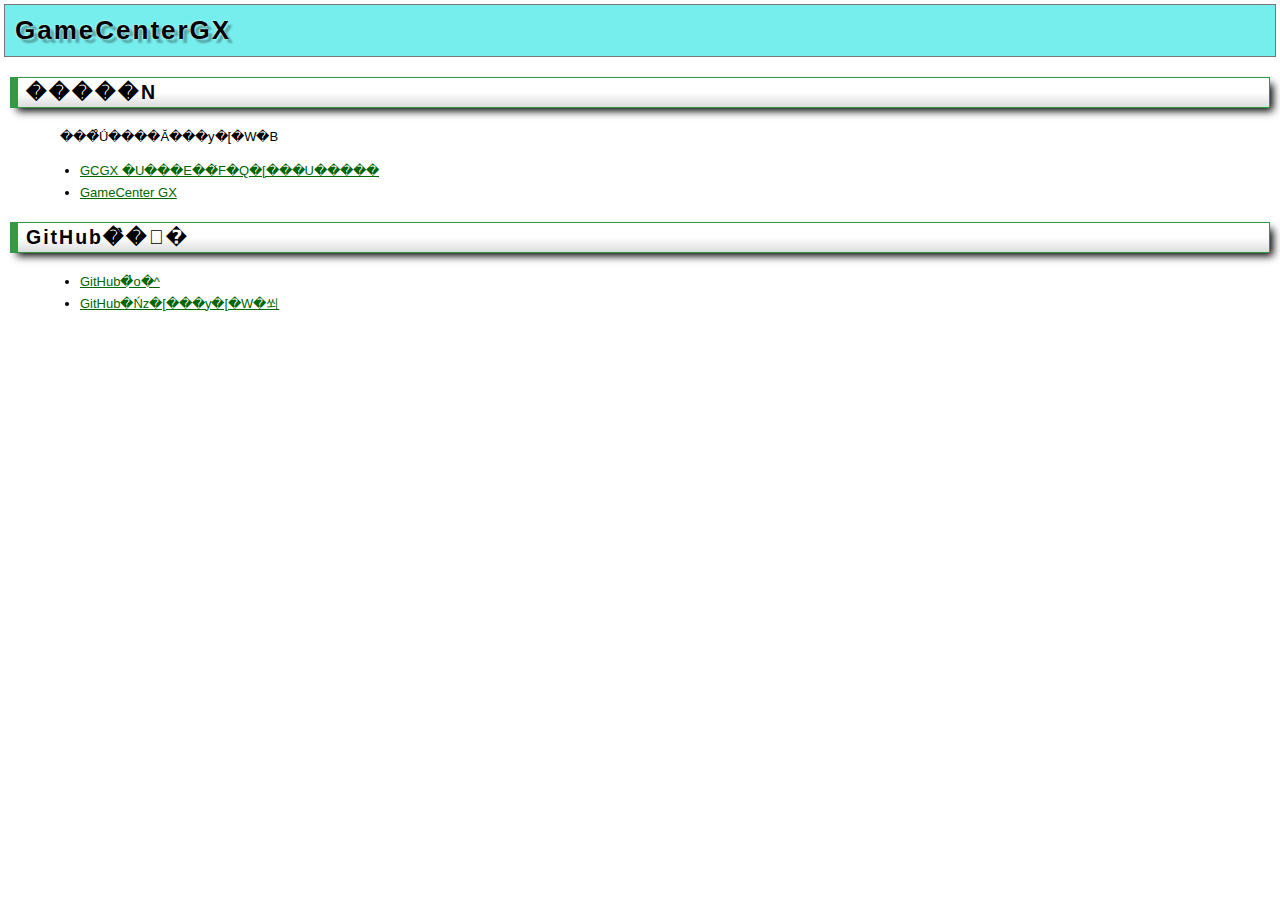
==== index.html @ 171c3ef1 "Add files via upload" ====
<!doctype html>
<html lang="ja">
<head>
 <META NAME="robots" CONTENT="index,follow">
 <meta charset="utf-8">
 <link rel="stylesheet" href="/style.css">
<title>GameCenterGX</title>
</head>

<body>
<h1>GameCenterGX</h1>

<h2>�����N</h2>
<p>���̊Ǘ����Ă���y�[�W�B</p>
<ul>
  <li><a href="https://gcgx.games/" target="_blank">GCGX �U���E��́F�Q�[���U�����</a></li>
  <li><a href="https://cheatcodes.web.fc2.com/" target="_blank">GameCenter GX</a></li>
</ul>

<h2>GitHub�̏�񃁃�</h2>
<ul>
  <li><a href="github.html">GitHub�̓o�^</a></li>
  <li><a href="hp.html">GitHub�Ńz�[���y�[�W�쐬</a></li>
</ul>



</body>
</html>
---- style.css ----
@charset "utf-8";body,td,th{font-family:ヒラギノ角ゴ ProN W3,Hiragino Kaku Gothic ProN,游ゴシック,YuGothic,メイリオ,Meiryo,sans-serif}pre{font-family:メイリオ,MSゴシック}blockquote,body,img,li,ol,p,pre,ul{margin:0;border:0;padding:0;font-size:13px;line-height:140%;font-weight:400;text-align:left}a{color:#060}a:hover{color:#0a0;text-decoration:none}a.img{color:#060}a:hover.img{color:#0a0}a.noborder,a:hover.noborder{border:0}fieldset{margin:0 60px 10px}fieldset p{margin:10px}fieldset table,hr{width:100%}hr{border:0;border-top:1px solid #ccc;color:#fff;text-align:center;margin:2em 0}iframe{display:block;margin:auto}iframe,img{max-width:100%}img{background-color:transparent;height:auto;filter:drop-shadow(2px 2px 2px rgb(0,0,0,0.5));vertical-align:middle}input[type=text]{font-size:9pt;max-width:96%;width:140px}input[type=submit]{font-size:9pt}a,h1,h2,h3,h4,h5,table,td,th,tr{margin:0;border:0;padding:0}#body,#footer,#header{margin:0 auto;border:0;padding:0;line-height:1.5em;background-color:#fff;text-align:left}#body{border-bottom:1px solid #cdc;padding-top:0;padding-bottom:20px}#body:after{content:"";clear:both;display:block}#header{background:#333;color:#fff;font-size:20px;font-weight:700;padding:4px 1pc;border-bottom:1px solid #bbb}#header a{text-decoration:none}#header a,#header a:hover{border:0;color:#fff}table{border-top:1px solid #555;border-left:1px solid #555;border-collapse:separate;border-spacing:0;margin:.5em auto}td,th{padding:2px 4px;border-right:1px solid #555;border-bottom:1px solid #555;font-size:9pt}th{background-color:#7ee;border-top:1px solid #eee;line-height:100%;padding:4px;text-align:center}caption{background-color:#9ee;border:1px solid #555;font-weight:700}dl,ol,ul{margin:.4em 20px .4em 50px}li{margin:.3em 30px}li.head{margin-left:1pc;border-bottom:1px solid;font-weight:700;list-style:none}span.head{background:linear-gradient(transparent 90%,gray 10%);font-weight:700}dl{border:1px solid #666;border-top:0;width:90%}dd,dt{border-top:1px solid #666;padding:4px}dt{background:#7ee;border-right:1px solid #666;float:left;margin-right:4px;font-weight:700}td ul,ul ul,ul ul li{margin-left:5px}ol{counter-reset:a;list-style:none}ol li{position:relative}ol>li:before{position:absolute;font-weight:700;counter-increment:a;content:counters(a,'-');background:#87cefa;color:#fff;padding:0 .4em;left:-28px}td ul li{margin-left:20px}h1,h2,h3,h4,h5{letter-spacing:2px;line-height:120%;text-align:left;clear:both}h1 a,h1 a:hover,h2 a,h2 a:hover,h3 a,h3 a:hover,h4 a,h4 a:hover,h5 a,h5 a:hover{border:0}h1{background-color:#7ee;border:1px solid #777;margin:4px 4px 1pc;text-shadow:0 0 2px #fff,4px 4px 2px rgba(0,0,0,.3)}.sub,h1{padding:10px}.sub{font-weight:700;margin:1pc 0 8px;border-top:1px solid #164;border-bottom:1px solid #164;border-left:1pc solid #164;font-size:22px}h2{margin:1em 10px;padding:3px 8px;border:1px solid #394;border-left:8px solid #394;background:linear-gradient(#fff,#fff,#dcdcdc);box-shadow:5px 5px 8px -2px}h3{margin:1em 25px 1em 30px;border:1px solid #5a7;border-left:8px solid #5a7;box-shadow:1px 1px 4px -2px}h3,h4{padding:3px 6px;background-color:cyan}h4{margin:1em 25px 1em 40px;border:1px solid #7a0;border-left:8px solid #7a0}h5{margin:1em 25px 1em 50px;padding:3px 6px;border:1px solid #333;border-left:8px solid #333;background-color:cyan}blockquote,p,pre{margin:10px 30px 1pc 60px}s{background-color:#ccc}rt{font-size:1em;margin-top:4px}strong{background-color:#ff0}blockquote{background-color:#eee;border:1px solid silver;border-radius:4px;padding:8px}details{transition:1s}details[open]{background:#c3f6ff}summary{cursor:pointer;border:1px solid #394;border-left:8px solid #394;font-size:18px;font-weight:700;letter-spacing:2px;background:linear-gradient(#fff,#fff,#dcdcdc);line-height:120%;margin:10px;padding:3px 8px}.border{border:1px solid #ccc;border-radius:4px;margin:10px 20px 1pc 44px;padding:5px 1pc}.center{text-align:center;margin:0 auto}.current{color:#000!important;background-color:#ccc!important}.dot{image-rendering:pixelated;image-rendering:-webkit-crisp-edges;image-rendering:-moz-crisp-edges;-ms-interpolation-mode:nearest-neighbor}.gray{border-radius:4px;background-color:#ccc;margin:10px 20px 1pc 44px;padding:5px 1pc}.black{border-radius:2px;background-color:#000;color:#fff;padding:1px 2px}.history{border:1px solid #777;height:75pt;overflow:auto}.icon-menu{background:#fff;border:1px solid #ccc;cursor:pointer;display:none;font:18px "MSゴシック";line-height:100%;padding:2px 4px 0;position:fixed;top:2px;right:8px;opacity:.7;z-index:2}.m4{margin:4px}.mtop{margin-top:10px}.ml_10{margin-left:10px}.ml_24{margin-left:24px}.ml_40{margin-left:40px}.mbox{border:1px solid #bbb;margin:4px}.mbox ol,.mbox ul{margin:8px 0 8px 8px}.mbox li{margin-left:14px;margin-right:2px}.mbox li li,.mbox ol li{margin-left:2px}.mbox hr{margin-top:0;margin-bottom:0}.en{font-size:small;margin-left:4px}.en:before{content:" - "}.st{position:relative;background-color:#7ee;cursor:pointer;font-weight:700;text-align:center}.st:after{position:absolute;content:'▼';font-size:6pt;right:4px}.st2{background-color:#fee;font-weight:700;text-align:center}.right{text-align:right;font-size:80%}.noborder,table.noborder td{border:0}table.fixed{table-layout:fixed;width:90%}table.fixed td{padding:0}table.fixed a{display:block;padding:2px 5px}table.fixed a:hover{color:#060;background-color:#3ff}.red{color:red;font-weight:bolder}.l2{column-count:2;column-width:200px}.l4 li{margin:1px;padding:1px;background-color:#eee;list-style-type:none}.l4{column-count:4;column-width:10pc}.l4 a{display:block;padding:.3em 8px}.l4 a:hover{background-color:cyan}.fmenu ul{list-style-type:none}.fmenu li{border-left:1px solid #999;display:block;float:left;margin:0;padding:0 5px;line-height:200%;min-width:5pc;text-align:center}.fmenu li:last-child{border-right:1px solid #999}.fmenu a{display:block;background-color:#eee}.fmenu a:hover{background-color:#ddd}.fmenu:after,.in:after,.share:after,hr{content:"";display:block;clear:both}.filter a{background:#666 no-repeat center center;color:#fff;padding:2px 10px;text-decoration:none}.filter a,.share li{line-height:200%;text-align:center}.share li{display:block;float:left;margin:0;min-width:5pc}.share a{font-weight:700;font-size:14px;color:#fff;display:block;text-decoration:none}.s_tw,.share a:hover{background-color:#000}.s_fb{background-color:#3b5998}.s_hb{background-color:#0060d0}.s_cp{background-color:#994c15}.rating{padding:0 60px}.star-rating{position:relative;width:5em;height:1em;font-size:24px}.star1,.star1-5,.star2,.star2-5,.star3,.star3-5,.star4,.star4-5,.star5{position:absolute;top:0;left:0;overflow:hidden;color:orange}.star-back{color:#ddd}.star1{width:20%}.star1-5{width:30%}.star2{width:40%}.star2-5{width:50%}.star3{width:60%}.star3-5{width:70%}.star4{width:80%}.star4-5{width:90%}.ubox{background-color:#eee;border:1px solid silver;border-radius:4px;padding:8px}.twitter-tweet{margin:0 auto}.vt{writing-mode:vertical-rl}.tablesorter .header{background-repeat:no-repeat;background-position:center right;cursor:pointer}.headerSortDown,.headerSortUp{background-color:#8dbdd8;position:relative}tr.odd{background-color:#f0f0f0}.headerSortUp:after{position:absolute;content:'▼';font-size:4pt;bottom:-4px;right:0}.headerSortDown:after{position:absolute;content:'▲';font-size:4pt;top:-3px;right:0}#footer ul{margin:0 30px 10px 0;text-align:center;float:left;min-width:16%}#navi{position:fixed;bottom:2px;left:100%;width:8pc;margin-left:-8pc;list-style:none;background:#666 no-repeat center center;border-radius:10px;transition:1s}#navi a:hover{color:#000;background:#ccc}#navi ul{margin:8px 4px}#navi li{border-top:1px dotted #ccc;color:#fff;font-size:11px;line-height:100%;list-style:none;margin:0;padding:1px 0}#navi li:first-child{border:0}#navi a{color:#fff;display:inline-block;font:11px/100% Arial,Helvetica,sans-serif;padding:2px 7px;text-decoration:none;width:88%;min-width:0;overflow:hidden;white-space:nowrap;text-overflow:ellipsis}#navi ul ul{margin:0 4px}#navi ul ul li{margin-left:4px;padding-left:2px;background:url(img/arrow.png)no-repeat 0 5px}#navi ul ul a{margin-left:8px;padding-left:2px}#navi hr{margin:auto;padding:0;width:94%}#left{float:left;width:20%;display:block}#main{float:left;width:80%}#footer{background:#333;color:#fff;text-align:center;padding:1pc 0 10px;border-bottom:1px solid #cdc;clear:both}#footer address{font-style:normal;padding-bottom:1px;margin-left:30px;margin-right:30px;clear:both}#footer a{color:#ccf}#footer a:hover{color:#fff}.box{display:inline-block;margin-left:60px;vertical-align:top}.box p{margin-left:0}.boxleft{float:left;min-width:4in}.boxboth:after{content:"";clear:both;display:block}.box2 ul{float:left;min-width:20pc}.box2{overflow:hidden}.box2:after{clear:both}#breadcrumb{background-color:#7ee;border-top:1px solid #fff;border-bottom:1px solid #bbb}#breadcrumb ol{margin:0;padding:4px 1pc}#breadcrumb ol li{display:inline;font-size:9pt;list-style-type:none;margin:0}#breadcrumb ol li:before{position:static;padding:0 0 0 2px;background:transparent;color:#000;content:" > "}#breadcrumb ol li:first-child:before{content:""}#toc{border:1px solid #bbb;margin:10px 40px}#toc:before{background-color:#7ee;border-bottom:1px dashed #bbb;content:"目次";display:block;font-weight:700;padding:2px 40px}@media screen and (max-width:640px){h3{margin-left:15px}h4{margin-left:20px}input[type=text]{width:5pc}P,ul{margin-left:20px;margin-right:20px}ul li{line-height:200%}fieldset{margin:0 20px 10px}#body,#footer,#header,div.smenu{width:100%;line-height:1.5em}#left{z-index:1;background:#fff;display:none;overflow:auto;position:fixed;left:0;top:0;right:0;bottom:0;width:100%}#header{font-size:18px;padding:2px}#main{width:100%}#navi{display:none}.box{margin-left:20px}.boxleft{float:none;min-width:80%}.box2 ul{float:left;min-width:40%}.icon-menu{display:inline-block}}
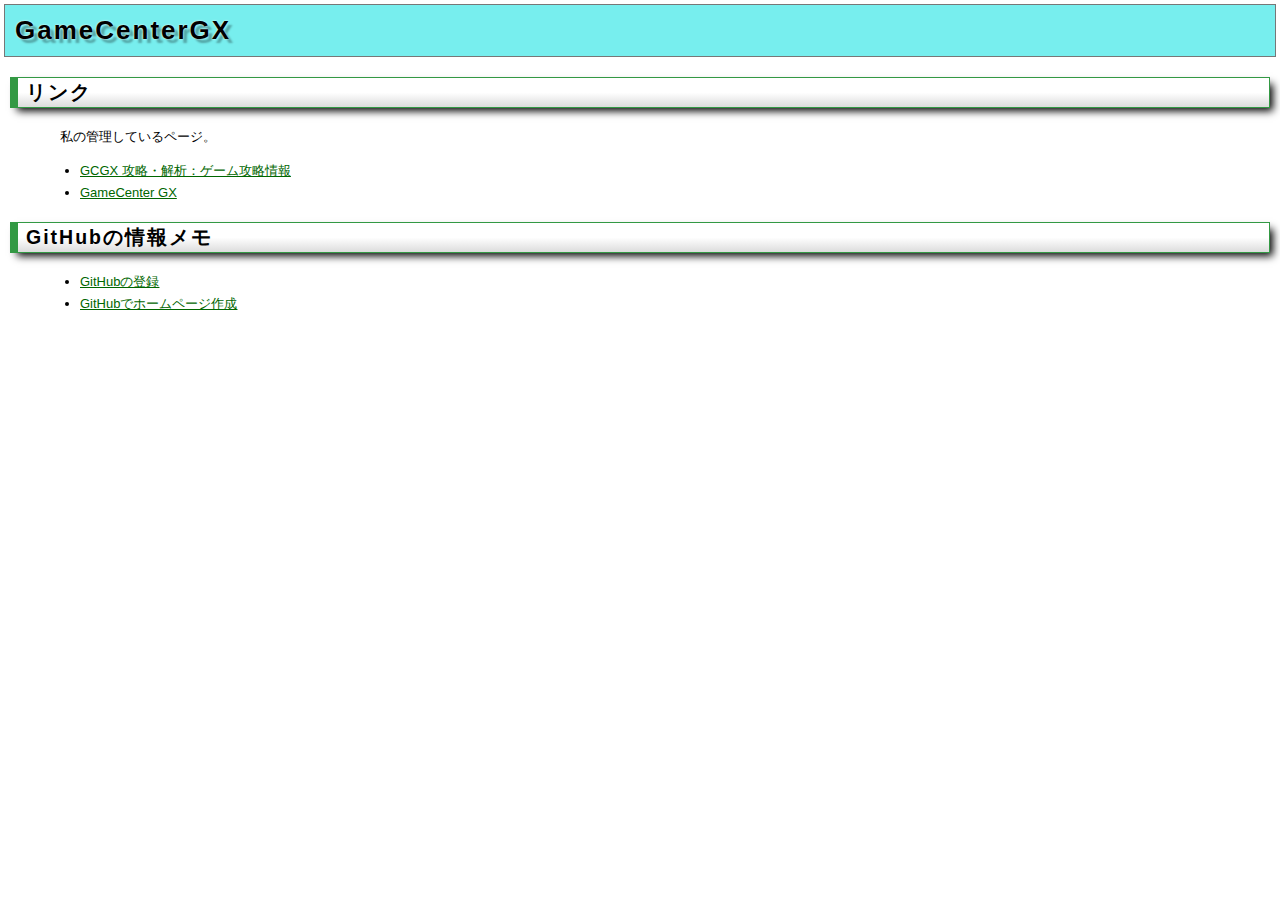
==== commit 1e5c3f70: "Add files via upload" ====
--- a/index.html
+++ b/index.html
@@ -10,17 +10,17 @@
 <body>
 <h1>GameCenterGX</h1>
 
-<h2>�����N</h2>
-<p>���̊Ǘ����Ă���y�[�W�B</p>
+<h2>リンク</h2>
+<p>私の管理しているページ。</p>
 <ul>
-  <li><a href="https://gcgx.games/" target="_blank">GCGX �U���E��́F�Q�[���U�����</a></li>
+  <li><a href="https://gcgx.games/" target="_blank">GCGX 攻略・解析：ゲーム攻略情報</a></li>
   <li><a href="https://cheatcodes.web.fc2.com/" target="_blank">GameCenter GX</a></li>
 </ul>
 
-<h2>GitHub�̏�񃁃�</h2>
+<h2>GitHubの情報メモ</h2>
 <ul>
-  <li><a href="github.html">GitHub�̓o�^</a></li>
-  <li><a href="hp.html">GitHub�Ńz�[���y�[�W�쐬</a></li>
+  <li><a href="github.html">GitHubの登録</a></li>
+  <li><a href="hp.html">GitHubでホームページ作成</a></li>
 </ul>
 
 
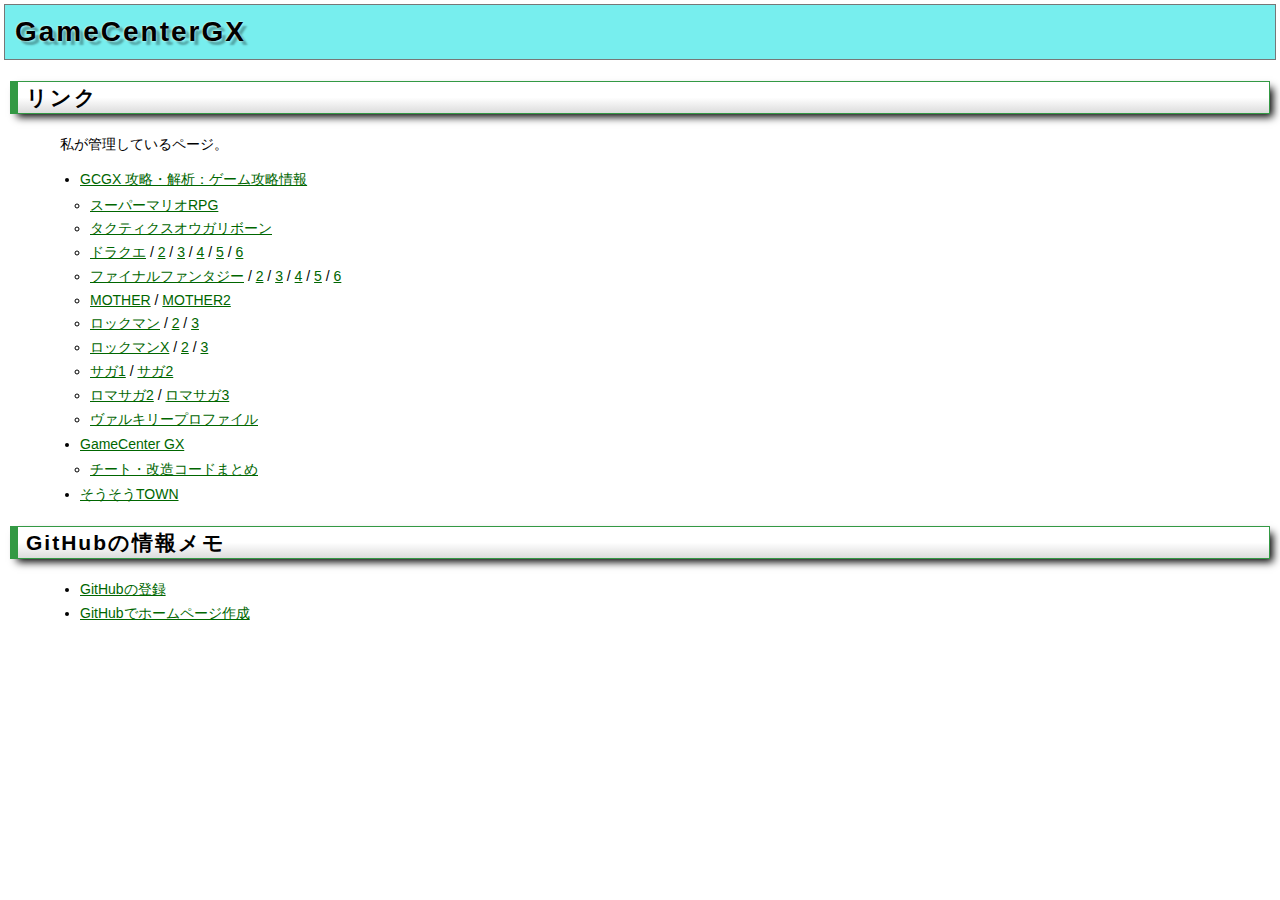
==== commit 622f78bc: "Add files via upload" ====
--- a/index.html
+++ b/index.html
@@ -11,10 +11,35 @@
 <h1>GameCenterGX</h1>
 
 <h2>リンク</h2>
-<p>私の管理しているページ。</p>
+<p>私が管理しているページ。</p>
 <ul>
-  <li><a href="https://gcgx.games/" target="_blank">GCGX 攻略・解析：ゲーム攻略情報</a></li>
-  <li><a href="https://cheatcodes.web.fc2.com/" target="_blank">GameCenter GX</a></li>
+  <li><a href="https://gcgx.games/" target="_blank">GCGX 攻略・解析：ゲーム攻略情報</a> 
+    <ul>
+      <li><a href="https://gcgx.games/mario_rpg/" target="_blank">スーパーマリオRPG</a></li>
+      <li><a href="https://gcgx.games/to_reborn/" target="_blank">タクティクスオウガリボーン</a></li>
+      <li><a href="https://gcgx.games/dq1/" target="_blank">ドラクエ</a> / <a href="https://gcgx.games/dq1-2/dq2/" target="_blank">2</a> 
+        / <a href="https://gcgx.games/dq3/" target="_blank">3</a> / <a href="https://gcgx.games/dq4/" target="_blank">4</a> 
+        / <a href="https://gcgx.games/dq5/" target="_blank">5</a> / <a href="https://gcgx.games/dq6/" target="_blank">6</a></li>
+      <li><a href="https://gcgx.games/ff1/" target="_blank">ファイナルファンタジー</a> / 
+        <a href="https://gcgx.games/ff2/re/" target="_blank">2</a> / <a href="https://gcgx.games/ff3/" target="_blank">3</a> 
+        / <a href="https://gcgx.games/ff4/" target="_blank">4</a> / <a href="https://gcgx.games/ff5/" target="_blank">5</a> 
+        / <a href="https://gcgx.games/ff6/" target="_blank">6</a></li>
+      <li><a href="https://gcgx.games/mother/" target="_blank">MOTHER</a> / <a href="https://gcgx.games/mother2/" target="_blank">MOTHER2</a></li>
+      <li><a href="https://gcgx.games/rockman/" target="_blank">ロックマン</a> / <a href="https://gcgx.games/rockman2/" target="_blank">2</a> 
+        / <a href="https://gcgx.games/rockman3/" target="_blank">3</a></li>
+      <li><a href="https://gcgx.games/rockmanx/" target="_blank">ロックマンX</a> / 
+        <a href="https://gcgx.games/rockman2/" target="_blank">2</a> / <a href="https://gcgx.games/rockmanx3/" target="_blank">3</a></li>
+      <li><a href="https://gcgx.games/saga-gb/" target="_blank">サガ1</a> / <a href="https://gcgx.games/saga2/" target="_blank">サガ2</a></li>
+      <li><a href="https://gcgx.games/rs2/" target="_blank">ロマサガ2</a> / <a href="https://gcgx.games/rs3/" target="_blank">ロマサガ3</a></li>
+      <li><a href="https://gcgx.games/vp/" target="_blank">ヴァルキリープロファイル</a></li>
+    </ul>
+  </li>
+  <li><a href="https://cheatcodes.web.fc2.com/" target="_blank">GameCenter GX</a> 
+    <ul>
+      <li><a href="https://cheatcodes.web.fc2.com/cheat/" target="_blank">チート・改造コードまとめ</a></li>
+    </ul>
+  </li>
+  <li><a href="https://fefnirm.web.fc2.com/" target="_blank">そうそうTOWN</a></li>
 </ul>
 
 <h2>GitHubの情報メモ</h2>
--- a/style.css
+++ b/style.css
@@ -1 +1 @@
-@charset "utf-8";body,td,th{font-family:ヒラギノ角ゴ ProN W3,Hiragino Kaku Gothic ProN,游ゴシック,YuGothic,メイリオ,Meiryo,sans-serif}pre{font-family:メイリオ,MSゴシック}blockquote,body,img,li,ol,p,pre,ul{margin:0;border:0;padding:0;font-size:13px;line-height:140%;font-weight:400;text-align:left}a{color:#060}a:hover{color:#0a0;text-decoration:none}a.img{color:#060}a:hover.img{color:#0a0}a.noborder,a:hover.noborder{border:0}fieldset{margin:0 60px 10px}fieldset p{margin:10px}fieldset table,hr{width:100%}hr{border:0;border-top:1px solid #ccc;color:#fff;text-align:center;margin:2em 0}iframe{display:block;margin:auto}iframe,img{max-width:100%}img{background-color:transparent;height:auto;filter:drop-shadow(2px 2px 2px rgb(0,0,0,0.5));vertical-align:middle}input[type=text]{font-size:9pt;max-width:96%;width:140px}input[type=submit]{font-size:9pt}a,h1,h2,h3,h4,h5,table,td,th,tr{margin:0;border:0;padding:0}#body,#footer,#header{margin:0 auto;border:0;padding:0;line-height:1.5em;background-color:#fff;text-align:left}#body{border-bottom:1px solid #cdc;padding-top:0;padding-bottom:20px}#body:after{content:"";clear:both;display:block}#header{background:#333;color:#fff;font-size:20px;font-weight:700;padding:4px 1pc;border-bottom:1px solid #bbb}#header a{text-decoration:none}#header a,#header a:hover{border:0;color:#fff}table{border-top:1px solid #555;border-left:1px solid #555;border-collapse:separate;border-spacing:0;margin:.5em auto}td,th{padding:2px 4px;border-right:1px solid #555;border-bottom:1px solid #555;font-size:9pt}th{background-color:#7ee;border-top:1px solid #eee;line-height:100%;padding:4px;text-align:center}caption{background-color:#9ee;border:1px solid #555;font-weight:700}dl,ol,ul{margin:.4em 20px .4em 50px}li{margin:.3em 30px}li.head{margin-left:1pc;border-bottom:1px solid;font-weight:700;list-style:none}span.head{background:linear-gradient(transparent 90%,gray 10%);font-weight:700}dl{border:1px solid #666;border-top:0;width:90%}dd,dt{border-top:1px solid #666;padding:4px}dt{background:#7ee;border-right:1px solid #666;float:left;margin-right:4px;font-weight:700}td ul,ul ul,ul ul li{margin-left:5px}ol{counter-reset:a;list-style:none}ol li{position:relative}ol>li:before{position:absolute;font-weight:700;counter-increment:a;content:counters(a,'-');background:#87cefa;color:#fff;padding:0 .4em;left:-28px}td ul li{margin-left:20px}h1,h2,h3,h4,h5{letter-spacing:2px;line-height:120%;text-align:left;clear:both}h1 a,h1 a:hover,h2 a,h2 a:hover,h3 a,h3 a:hover,h4 a,h4 a:hover,h5 a,h5 a:hover{border:0}h1{background-color:#7ee;border:1px solid #777;margin:4px 4px 1pc;text-shadow:0 0 2px #fff,4px 4px 2px rgba(0,0,0,.3)}.sub,h1{padding:10px}.sub{font-weight:700;margin:1pc 0 8px;border-top:1px solid #164;border-bottom:1px solid #164;border-left:1pc solid #164;font-size:22px}h2{margin:1em 10px;padding:3px 8px;border:1px solid #394;border-left:8px solid #394;background:linear-gradient(#fff,#fff,#dcdcdc);box-shadow:5px 5px 8px -2px}h3{margin:1em 25px 1em 30px;border:1px solid #5a7;border-left:8px solid #5a7;box-shadow:1px 1px 4px -2px}h3,h4{padding:3px 6px;background-color:cyan}h4{margin:1em 25px 1em 40px;border:1px solid #7a0;border-left:8px solid #7a0}h5{margin:1em 25px 1em 50px;padding:3px 6px;border:1px solid #333;border-left:8px solid #333;background-color:cyan}blockquote,p,pre{margin:10px 30px 1pc 60px}s{background-color:#ccc}rt{font-size:1em;margin-top:4px}strong{background-color:#ff0}blockquote{background-color:#eee;border:1px solid silver;border-radius:4px;padding:8px}details{transition:1s}details[open]{background:#c3f6ff}summary{cursor:pointer;border:1px solid #394;border-left:8px solid #394;font-size:18px;font-weight:700;letter-spacing:2px;background:linear-gradient(#fff,#fff,#dcdcdc);line-height:120%;margin:10px;padding:3px 8px}.border{border:1px solid #ccc;border-radius:4px;margin:10px 20px 1pc 44px;padding:5px 1pc}.center{text-align:center;margin:0 auto}.current{color:#000!important;background-color:#ccc!important}.dot{image-rendering:pixelated;image-rendering:-webkit-crisp-edges;image-rendering:-moz-crisp-edges;-ms-interpolation-mode:nearest-neighbor}.gray{border-radius:4px;background-color:#ccc;margin:10px 20px 1pc 44px;padding:5px 1pc}.black{border-radius:2px;background-color:#000;color:#fff;padding:1px 2px}.history{border:1px solid #777;height:75pt;overflow:auto}.icon-menu{background:#fff;border:1px solid #ccc;cursor:pointer;display:none;font:18px "MSゴシック";line-height:100%;padding:2px 4px 0;position:fixed;top:2px;right:8px;opacity:.7;z-index:2}.m4{margin:4px}.mtop{margin-top:10px}.ml_10{margin-left:10px}.ml_24{margin-left:24px}.ml_40{margin-left:40px}.mbox{border:1px solid #bbb;margin:4px}.mbox ol,.mbox ul{margin:8px 0 8px 8px}.mbox li{margin-left:14px;margin-right:2px}.mbox li li,.mbox ol li{margin-left:2px}.mbox hr{margin-top:0;margin-bottom:0}.en{font-size:small;margin-left:4px}.en:before{content:" - "}.st{position:relative;background-color:#7ee;cursor:pointer;font-weight:700;text-align:center}.st:after{position:absolute;content:'▼';font-size:6pt;right:4px}.st2{background-color:#fee;font-weight:700;text-align:center}.right{text-align:right;font-size:80%}.noborder,table.noborder td{border:0}table.fixed{table-layout:fixed;width:90%}table.fixed td{padding:0}table.fixed a{display:block;padding:2px 5px}table.fixed a:hover{color:#060;background-color:#3ff}.red{color:red;font-weight:bolder}.l2{column-count:2;column-width:200px}.l4 li{margin:1px;padding:1px;background-color:#eee;list-style-type:none}.l4{column-count:4;column-width:10pc}.l4 a{display:block;padding:.3em 8px}.l4 a:hover{background-color:cyan}.fmenu ul{list-style-type:none}.fmenu li{border-left:1px solid #999;display:block;float:left;margin:0;padding:0 5px;line-height:200%;min-width:5pc;text-align:center}.fmenu li:last-child{border-right:1px solid #999}.fmenu a{display:block;background-color:#eee}.fmenu a:hover{background-color:#ddd}.fmenu:after,.in:after,.share:after,hr{content:"";display:block;clear:both}.filter a{background:#666 no-repeat center center;color:#fff;padding:2px 10px;text-decoration:none}.filter a,.share li{line-height:200%;text-align:center}.share li{display:block;float:left;margin:0;min-width:5pc}.share a{font-weight:700;font-size:14px;color:#fff;display:block;text-decoration:none}.s_tw,.share a:hover{background-color:#000}.s_fb{background-color:#3b5998}.s_hb{background-color:#0060d0}.s_cp{background-color:#994c15}.rating{padding:0 60px}.star-rating{position:relative;width:5em;height:1em;font-size:24px}.star1,.star1-5,.star2,.star2-5,.star3,.star3-5,.star4,.star4-5,.star5{position:absolute;top:0;left:0;overflow:hidden;color:orange}.star-back{color:#ddd}.star1{width:20%}.star1-5{width:30%}.star2{width:40%}.star2-5{width:50%}.star3{width:60%}.star3-5{width:70%}.star4{width:80%}.star4-5{width:90%}.ubox{background-color:#eee;border:1px solid silver;border-radius:4px;padding:8px}.twitter-tweet{margin:0 auto}.vt{writing-mode:vertical-rl}.tablesorter .header{background-repeat:no-repeat;background-position:center right;cursor:pointer}.headerSortDown,.headerSortUp{background-color:#8dbdd8;position:relative}tr.odd{background-color:#f0f0f0}.headerSortUp:after{position:absolute;content:'▼';font-size:4pt;bottom:-4px;right:0}.headerSortDown:after{position:absolute;content:'▲';font-size:4pt;top:-3px;right:0}#footer ul{margin:0 30px 10px 0;text-align:center;float:left;min-width:16%}#navi{position:fixed;bottom:2px;left:100%;width:8pc;margin-left:-8pc;list-style:none;background:#666 no-repeat center center;border-radius:10px;transition:1s}#navi a:hover{color:#000;background:#ccc}#navi ul{margin:8px 4px}#navi li{border-top:1px dotted #ccc;color:#fff;font-size:11px;line-height:100%;list-style:none;margin:0;padding:1px 0}#navi li:first-child{border:0}#navi a{color:#fff;display:inline-block;font:11px/100% Arial,Helvetica,sans-serif;padding:2px 7px;text-decoration:none;width:88%;min-width:0;overflow:hidden;white-space:nowrap;text-overflow:ellipsis}#navi ul ul{margin:0 4px}#navi ul ul li{margin-left:4px;padding-left:2px;background:url(img/arrow.png)no-repeat 0 5px}#navi ul ul a{margin-left:8px;padding-left:2px}#navi hr{margin:auto;padding:0;width:94%}#left{float:left;width:20%;display:block}#main{float:left;width:80%}#footer{background:#333;color:#fff;text-align:center;padding:1pc 0 10px;border-bottom:1px solid #cdc;clear:both}#footer address{font-style:normal;padding-bottom:1px;margin-left:30px;margin-right:30px;clear:both}#footer a{color:#ccf}#footer a:hover{color:#fff}.box{display:inline-block;margin-left:60px;vertical-align:top}.box p{margin-left:0}.boxleft{float:left;min-width:4in}.boxboth:after{content:"";clear:both;display:block}.box2 ul{float:left;min-width:20pc}.box2{overflow:hidden}.box2:after{clear:both}#breadcrumb{background-color:#7ee;border-top:1px solid #fff;border-bottom:1px solid #bbb}#breadcrumb ol{margin:0;padding:4px 1pc}#breadcrumb ol li{display:inline;font-size:9pt;list-style-type:none;margin:0}#breadcrumb ol li:before{position:static;padding:0 0 0 2px;background:transparent;color:#000;content:" > "}#breadcrumb ol li:first-child:before{content:""}#toc{border:1px solid #bbb;margin:10px 40px}#toc:before{background-color:#7ee;border-bottom:1px dashed #bbb;content:"目次";display:block;font-weight:700;padding:2px 40px}@media screen and (max-width:640px){h3{margin-left:15px}h4{margin-left:20px}input[type=text]{width:5pc}P,ul{margin-left:20px;margin-right:20px}ul li{line-height:200%}fieldset{margin:0 20px 10px}#body,#footer,#header,div.smenu{width:100%;line-height:1.5em}#left{z-index:1;background:#fff;display:none;overflow:auto;position:fixed;left:0;top:0;right:0;bottom:0;width:100%}#header{font-size:18px;padding:2px}#main{width:100%}#navi{display:none}.box{margin-left:20px}.boxleft{float:none;min-width:80%}.box2 ul{float:left;min-width:40%}.icon-menu{display:inline-block}}+@charset "utf-8";body,td,th{font-family:ヒラギノ角ゴ ProN W3,Hiragino Kaku Gothic ProN,游ゴシック,YuGothic,メイリオ,Meiryo,sans-serif}pre{font-family:メイリオ,MSゴシック}blockquote,body,img,li,ol,p,pre,ul{margin:0;border:0;padding:0;font-size:14px;line-height:140%;font-weight:400;text-align:left}a{color:#060}a:hover{color:#0a0;text-decoration:none}a.img{color:#060}a:hover.img{color:#0a0}a.noborder,a:hover.noborder{border:0}fieldset{margin:0 60px 10px}fieldset p{margin:10px}fieldset table,hr{width:100%}hr{border:0;border-top:1px solid #ccc;color:#fff;text-align:center;margin:2em 0}iframe{display:block;margin:auto}iframe,img{max-width:100%}img{background-color:transparent;height:auto;filter:drop-shadow(2px 2px 2px rgb(0,0,0,0.5));vertical-align:middle}input[type=text]{font-size:9pt;max-width:96%;width:140px}input[type=submit]{font-size:9pt}a,h1,h2,h3,h4,h5,table,td,th,tr{margin:0;border:0;padding:0}#body,#footer,#header{margin:0 auto;border:0;padding:0;line-height:1.5em;background-color:#fff;text-align:left}#body{border-bottom:1px solid #cdc;padding-top:0;padding-bottom:20px}#body:after{content:"";clear:both;display:block}#header{background:#333;color:#fff;font-size:20px;font-weight:700;padding:4px 1pc;border-bottom:1px solid #bbb}#header a{text-decoration:none}#header a,#header a:hover{border:0;color:#fff}table{border-top:1px solid #555;border-left:1px solid #555;border-collapse:separate;border-spacing:0;margin:.5em auto}td,th{padding:2px 4px;border-right:1px solid #555;border-bottom:1px solid #555;font-size:9pt}th{background-color:#7ee;border-top:1px solid #eee;line-height:100%;padding:4px;text-align:center}caption{background-color:#9ee;border:1px solid #555;font-weight:700}dl,ol,ul{margin:.4em 20px .4em 50px}li{margin:.3em 30px}li.head{margin-left:1pc;border-bottom:1px solid;font-weight:700;list-style:none}span.head{background:linear-gradient(transparent 90%,gray 10%);font-weight:700}dl{border:1px solid #666;border-top:0;width:90%}dd,dt{border-top:1px solid #666;padding:4px}dt{background:#7ee;border-right:1px solid #666;float:left;margin-right:4px;font-weight:700}td ul,ul ul,ul ul li{margin-left:5px}ol{counter-reset:a;list-style:none}ol li{position:relative}ol>li:before{position:absolute;font-weight:700;counter-increment:a;content:counters(a,'-');background:#87cefa;color:#fff;padding:0 .4em;left:-28px}td ul li{margin-left:20px}h1,h2,h3,h4,h5{letter-spacing:2px;line-height:120%;text-align:left;clear:both}h1 a,h1 a:hover,h2 a,h2 a:hover,h3 a,h3 a:hover,h4 a,h4 a:hover,h5 a,h5 a:hover{border:0}h1{background-color:#7ee;border:1px solid #777;margin:4px 4px 1pc;text-shadow:0 0 2px #fff,4px 4px 2px rgba(0,0,0,.3)}.sub,h1{padding:10px}.sub{font-weight:700;margin:1pc 0 8px;border-top:1px solid #164;border-bottom:1px solid #164;border-left:1pc solid #164;font-size:22px}h2{margin:1em 10px;padding:3px 8px;border:1px solid #394;border-left:8px solid #394;background:linear-gradient(#fff,#fff,#dcdcdc);box-shadow:5px 5px 8px -2px}h3{margin:1em 25px 1em 30px;border:1px solid #5a7;border-left:8px solid #5a7;box-shadow:1px 1px 4px -2px}h3,h4{padding:3px 6px;background-color:cyan}h4{margin:1em 25px 1em 40px;border:1px solid #7a0;border-left:8px solid #7a0}h5{margin:1em 25px 1em 50px;padding:3px 6px;border:1px solid #333;border-left:8px solid #333;background-color:cyan}blockquote,p,pre{margin:10px 30px 1pc 60px}s{background-color:#ccc}rt{font-size:1em;margin-top:4px}strong{background-color:#ff0}blockquote{background-color:#eee;border:1px solid silver;border-radius:4px;padding:8px}details{transition:1s}details[open]{background:#c3f6ff}summary{cursor:pointer;border:1px solid #394;border-left:8px solid #394;font-size:18px;font-weight:700;letter-spacing:2px;background:linear-gradient(#fff,#fff,#dcdcdc);line-height:120%;margin:10px;padding:3px 8px}.border{border:1px solid #ccc;border-radius:4px;margin:10px 20px 1pc 44px;padding:5px 1pc}.center{text-align:center;margin:0 auto}.current{color:#000!important;background-color:#ccc!important}.dot{image-rendering:pixelated;image-rendering:-webkit-crisp-edges;image-rendering:-moz-crisp-edges;-ms-interpolation-mode:nearest-neighbor}.gray{border-radius:4px;background-color:#ccc;margin:10px 20px 1pc 44px;padding:5px 1pc}.black{border-radius:2px;background-color:#000;color:#fff;padding:1px 2px}.history{border:1px solid #777;height:75pt;overflow:auto}.icon-menu{background:#fff;border:1px solid #ccc;cursor:pointer;display:none;font:18px "MSゴシック";line-height:100%;padding:2px 4px 0;position:fixed;top:2px;right:8px;opacity:.7;z-index:2}.m4{margin:4px}.mtop{margin-top:10px}.ml_10{margin-left:10px}.ml_24{margin-left:24px}.ml_40{margin-left:40px}.mbox{border:1px solid #bbb;margin:4px}.mbox ol,.mbox ul{margin:8px 0 8px 8px}.mbox li{margin-left:14px;margin-right:2px}.mbox li li,.mbox ol li{margin-left:2px}.mbox hr{margin-top:0;margin-bottom:0}.en{font-size:small;margin-left:4px}.en:before{content:" - "}.st{position:relative;background-color:#7ee;cursor:pointer;font-weight:700;text-align:center}.st:after{position:absolute;content:'▼';font-size:6pt;right:4px}.st2{background-color:#fee;font-weight:700;text-align:center}.right{text-align:right;font-size:80%}.noborder,table.noborder td{border:0}table.fixed{table-layout:fixed;width:90%}table.fixed td{padding:0}table.fixed a{display:block;padding:2px 5px}table.fixed a:hover{color:#060;background-color:#3ff}.red{color:red;font-weight:bolder}.l2{column-count:2;column-width:200px}.l4 li{margin:1px;padding:1px;background-color:#eee;list-style-type:none}.l4{column-count:4;column-width:10pc}.l4 a{display:block;padding:.3em 8px}.l4 a:hover{background-color:cyan}.fmenu ul{list-style-type:none}.fmenu li{border-left:1px solid #999;display:block;float:left;margin:0;padding:0 5px;line-height:200%;min-width:5pc;text-align:center}.fmenu li:last-child{border-right:1px solid #999}.fmenu a{display:block;background-color:#eee}.fmenu a:hover{background-color:#ddd}.fmenu:after,.in:after,.share:after,hr{content:"";display:block;clear:both}.filter a{background:#666 no-repeat center center;color:#fff;padding:2px 10px;text-decoration:none}.filter a,.share li{line-height:200%;text-align:center}.share li{display:block;float:left;margin:0;min-width:5pc}.share a{font-weight:700;font-size:14px;color:#fff;display:block;text-decoration:none}.s_tw,.share a:hover{background-color:#000}.s_fb{background-color:#3b5998}.s_hb{background-color:#0060d0}.s_cp{background-color:#994c15}.rating{padding:0 60px}.star-rating{position:relative;width:5em;height:1em;font-size:24px}.star1,.star1-5,.star2,.star2-5,.star3,.star3-5,.star4,.star4-5,.star5{position:absolute;top:0;left:0;overflow:hidden;color:orange}.star-back{color:#ddd}.star1{width:20%}.star1-5{width:30%}.star2{width:40%}.star2-5{width:50%}.star3{width:60%}.star3-5{width:70%}.star4{width:80%}.star4-5{width:90%}.ubox{background-color:#eee;border:1px solid silver;border-radius:4px;padding:8px}.twitter-tweet{margin:0 auto}.vt{writing-mode:vertical-rl}.tablesorter .header{background-repeat:no-repeat;background-position:center right;cursor:pointer}.headerSortDown,.headerSortUp{background-color:#8dbdd8;position:relative}tr.odd{background-color:#f0f0f0}.headerSortUp:after{position:absolute;content:'▼';font-size:4pt;bottom:-4px;right:0}.headerSortDown:after{position:absolute;content:'▲';font-size:4pt;top:-3px;right:0}#footer ul{margin:0 30px 10px 0;text-align:center;float:left;min-width:16%}#navi{position:fixed;bottom:2px;left:100%;width:8pc;margin-left:-8pc;list-style:none;background:#666 no-repeat center center;border-radius:10px;transition:1s}#navi a:hover{color:#000;background:#ccc}#navi ul{margin:8px 4px}#navi li{border-top:1px dotted #ccc;color:#fff;font-size:11px;line-height:100%;list-style:none;margin:0;padding:1px 0}#navi li:first-child{border:0}#navi a{color:#fff;display:inline-block;font:11px/100% Arial,Helvetica,sans-serif;padding:2px 7px;text-decoration:none;width:88%;min-width:0;overflow:hidden;white-space:nowrap;text-overflow:ellipsis}#navi ul ul{margin:0 4px}#navi ul ul li{margin-left:4px;padding-left:2px;background:url(img/arrow.png)no-repeat 0 5px}#navi ul ul a{margin-left:8px;padding-left:2px}#navi hr{margin:auto;padding:0;width:94%}#left{float:left;width:20%;display:block}#main{float:left;width:80%}#footer{background:#333;color:#fff;text-align:center;padding:1pc 0 10px;border-bottom:1px solid #cdc;clear:both}#footer address{font-style:normal;padding-bottom:1px;margin-left:30px;margin-right:30px;clear:both}#footer a{color:#ccf}#footer a:hover{color:#fff}.box{display:inline-block;margin-left:60px;vertical-align:top}.box p{margin-left:0}.boxleft{float:left;min-width:4in}.boxboth:after{content:"";clear:both;display:block}.box2 ul{float:left;min-width:20pc}.box2{overflow:hidden}.box2:after{clear:both}#breadcrumb{background-color:#7ee;border-top:1px solid #fff;border-bottom:1px solid #bbb}#breadcrumb ol{margin:0;padding:4px 1pc}#breadcrumb ol li{display:inline;font-size:9pt;list-style-type:none;margin:0}#breadcrumb ol li:before{position:static;padding:0 0 0 2px;background:transparent;color:#000;content:" > "}#breadcrumb ol li:first-child:before{content:""}#toc{border:1px solid #bbb;margin:10px 40px}#toc:before{background-color:#7ee;border-bottom:1px dashed #bbb;content:"目次";display:block;font-weight:700;padding:2px 40px}@media screen and (max-width:640px){h3{margin-left:15px}h4{margin-left:20px}input[type=text]{width:5pc}P,ul{margin-left:20px;margin-right:20px}ul li{line-height:200%}fieldset{margin:0 20px 10px}#body,#footer,#header,div.smenu{width:100%;line-height:1.5em}#left{z-index:1;background:#fff;display:none;overflow:auto;position:fixed;left:0;top:0;right:0;bottom:0;width:100%}#header{font-size:18px;padding:2px}#main{width:100%}#navi{display:none}.box{margin-left:20px}.boxleft{float:none;min-width:80%}.box2 ul{float:left;min-width:40%}.icon-menu{display:inline-block}}
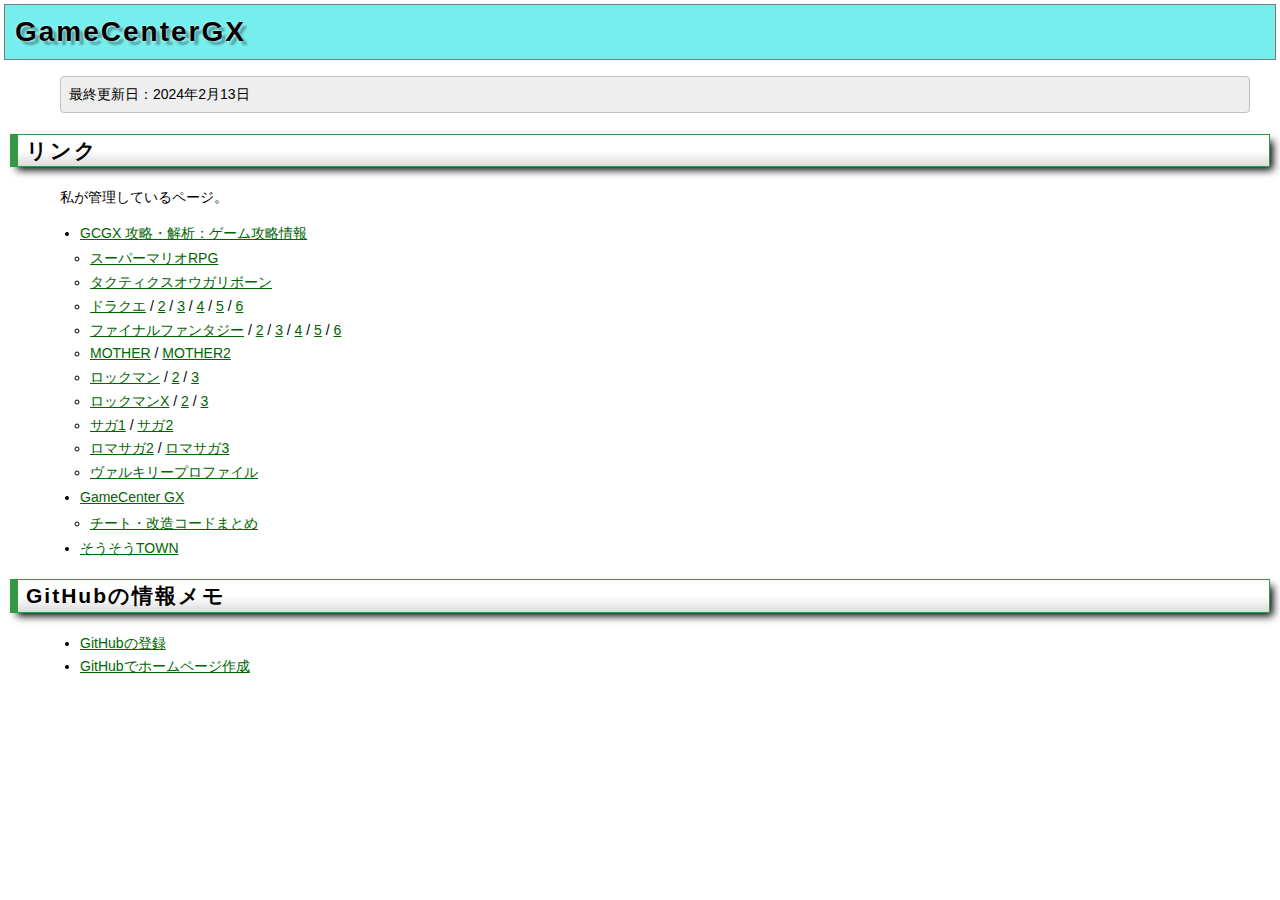
==== commit 075f4863: "Add files via upload" ====
--- a/index.html
+++ b/index.html
@@ -9,6 +9,7 @@
 
 <body>
 <h1>GameCenterGX</h1>
+<p class="ubox">最終更新日：<time>2024年2月13日</time></p>
 
 <h2>リンク</h2>
 <p>私が管理しているページ。</p>
